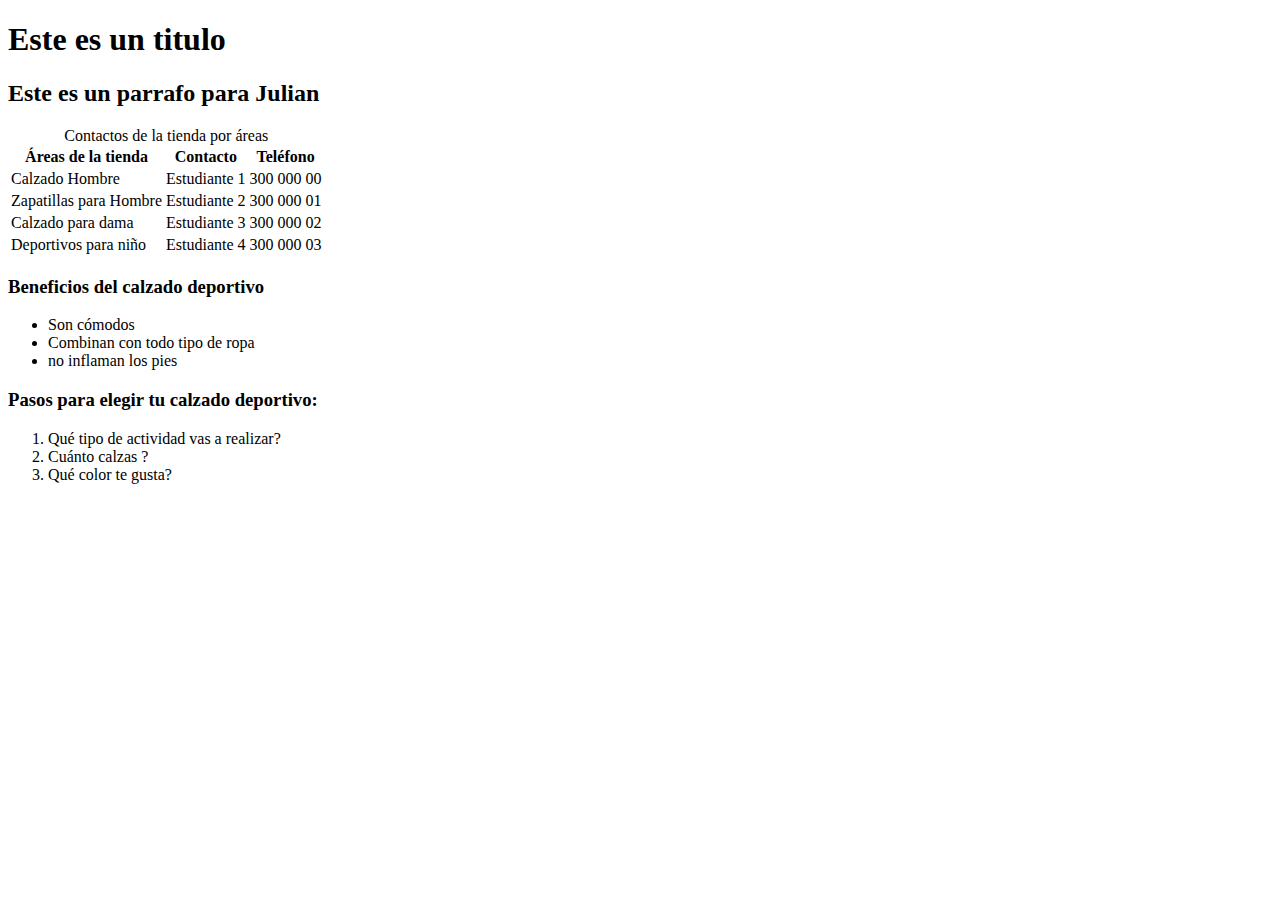
==== index.html @ 8d7d0e00 "Estado 1: Creación de tabla" ====
<!DOCTYPE html>
<HTMl>
    <head>
        <title>Mi primera pagina web</title>
    </head>
    <body>
        <h1>Este es un titulo</h1>
        <h2>Este es un parrafo para Julian</h2>

        <table>
            <caption>Contactos de la tienda por áreas</caption>
            <tr>
                <th>Áreas de la tienda</th>
                <th>Contacto</th>
                <th>Teléfono</th>
            </tr>
            <tr>
                <td>Calzado Hombre</td>
                <td>Estudiante 1</td>
                <td>300 000 00 </td>
            </tr>
            <tr>
                <td>Zapatillas para Hombre</td>
                <td>Estudiante 2</td>
                <td>300 000 01 </td>
            </tr>
            <tr>
                <td>Calzado para dama</td>
                <td>Estudiante 3</td>
                <td>300 000 02 </td>
            </tr>
            <tr>
                <td>Deportivos para niño</td>
                <td>Estudiante 4</td>
                <td>300 000 03 </td>
            </tr>
        </table>

        <h3>Beneficios del calzado deportivo</h3>
    <ul>
        <li>Son cómodos</li>
        <li>Combinan con todo tipo de ropa</li>
        <li>no inflaman los pies</li>
    </ul>
    <h3>Pasos para elegir tu calzado deportivo: </h3>
    <ol>
        <li>Qué tipo de actividad vas a realizar?</li>
        <li>Cuánto calzas ?</li>
        <li>Qué color te gusta?</li>
    </ol>
    
    </body>
</HTMl>
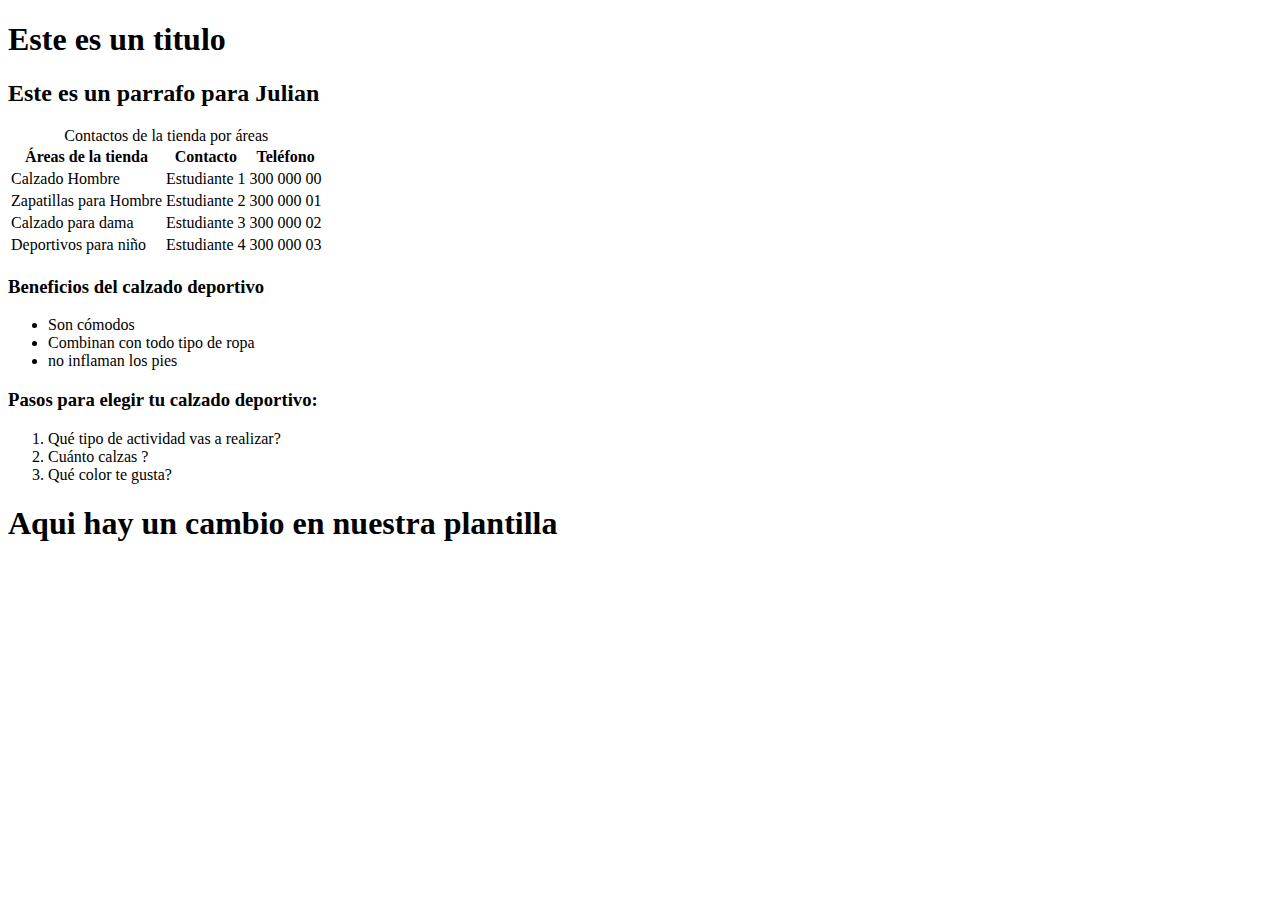
==== commit 7b122b6f: "Cambio 2 a mi archivo index.html" ====
--- a/index.html
+++ b/index.html
@@ -48,6 +48,8 @@
         <li>Cuánto calzas ?</li>
         <li>Qué color te gusta?</li>
     </ol>
-    
+    <h1>
+        Aqui hay un cambio en nuestra plantilla
+    </h1>
     </body>
 </HTMl>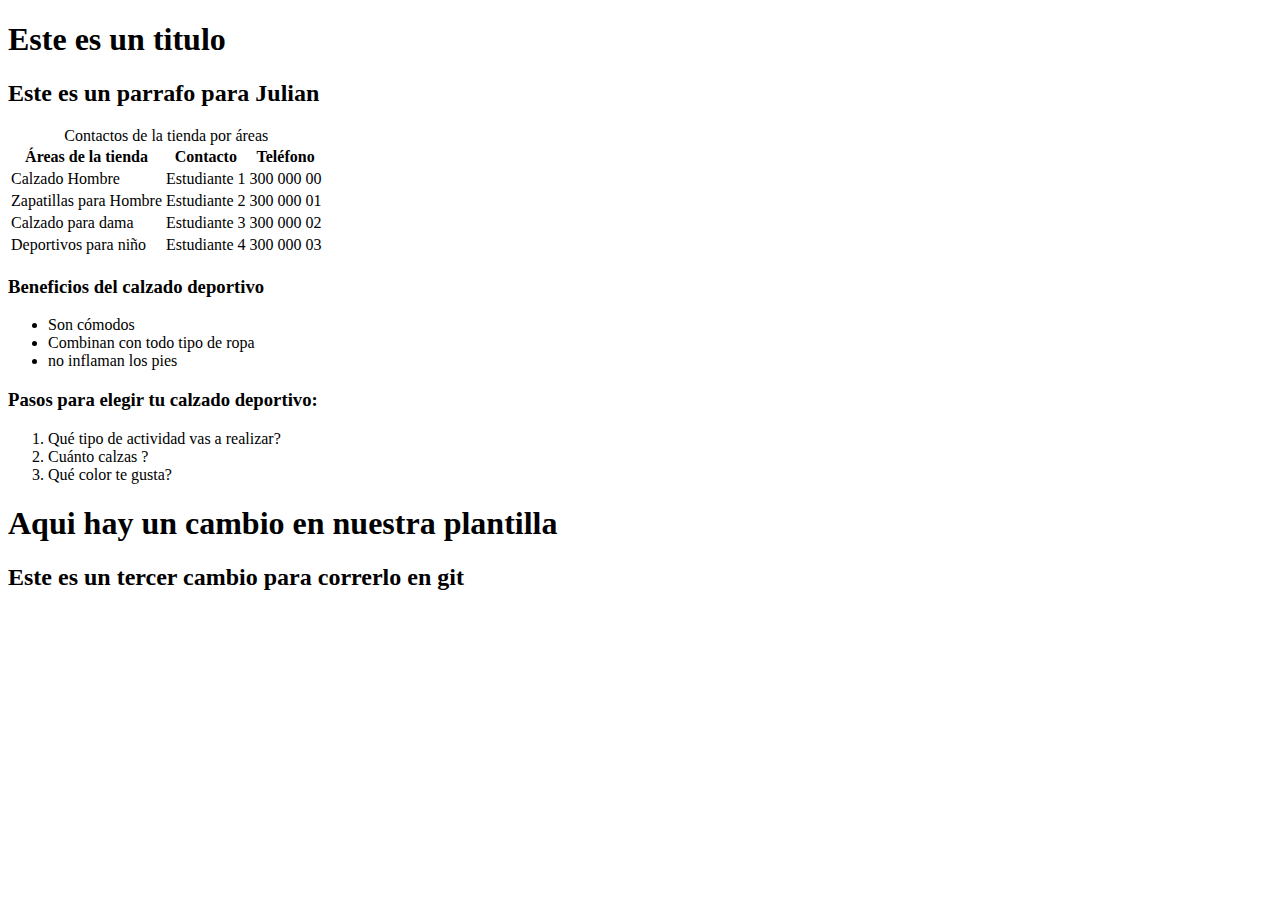
==== commit 9f3026fe: "Cambio 3 a mi archivo index.html" ====
--- a/index.html
+++ b/index.html
@@ -51,5 +51,6 @@
     <h1>
         Aqui hay un cambio en nuestra plantilla
     </h1>
+    <h2>Este es un tercer cambio para correrlo en git</h2>
     </body>
 </HTMl>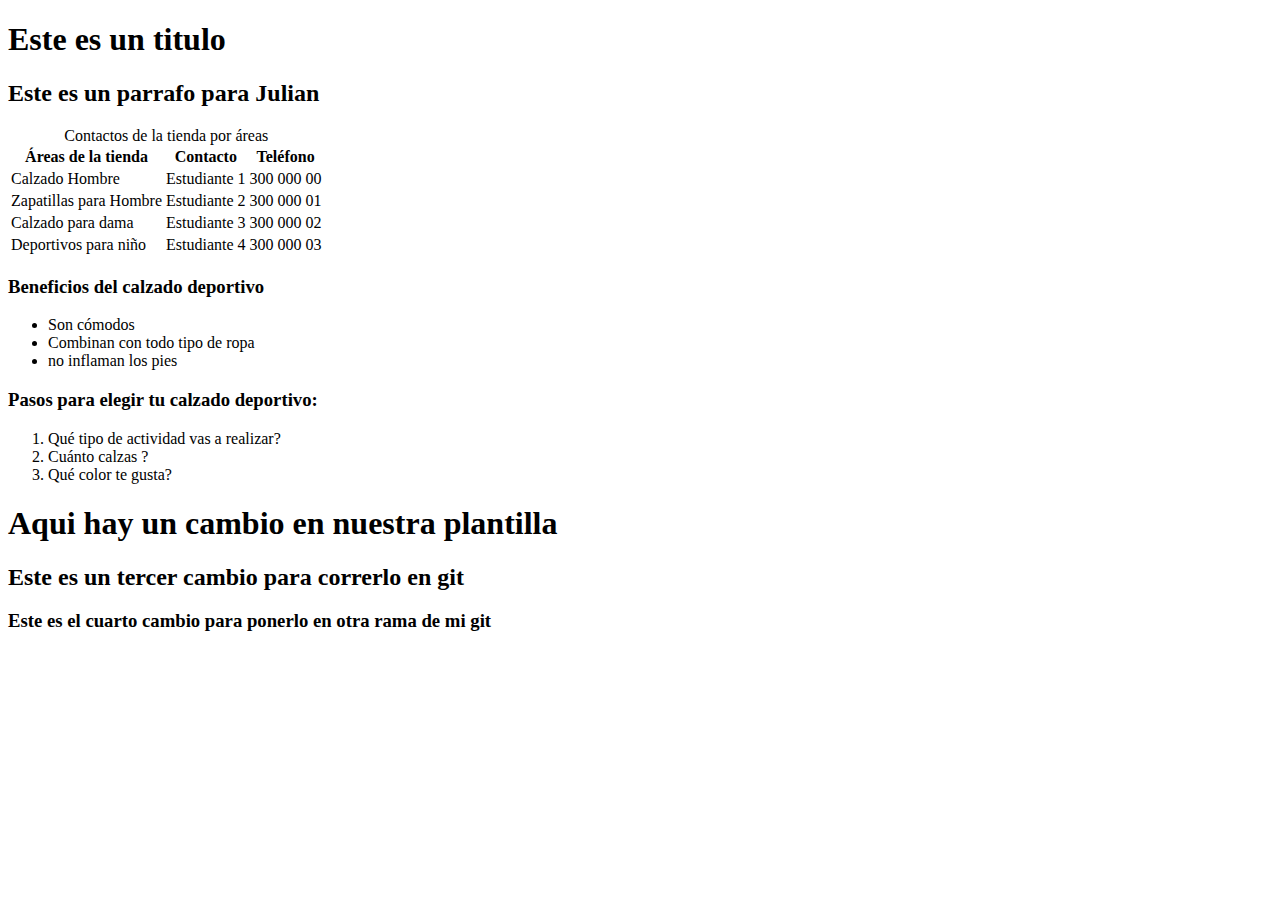
==== commit 9e527954: "Cambio No 4 a mi archivo index.html" ====
--- a/index.html
+++ b/index.html
@@ -52,5 +52,6 @@
         Aqui hay un cambio en nuestra plantilla
     </h1>
     <h2>Este es un tercer cambio para correrlo en git</h2>
+    <h3>Este es el cuarto cambio para ponerlo en otra rama de mi git</h3>
     </body>
 </HTMl>